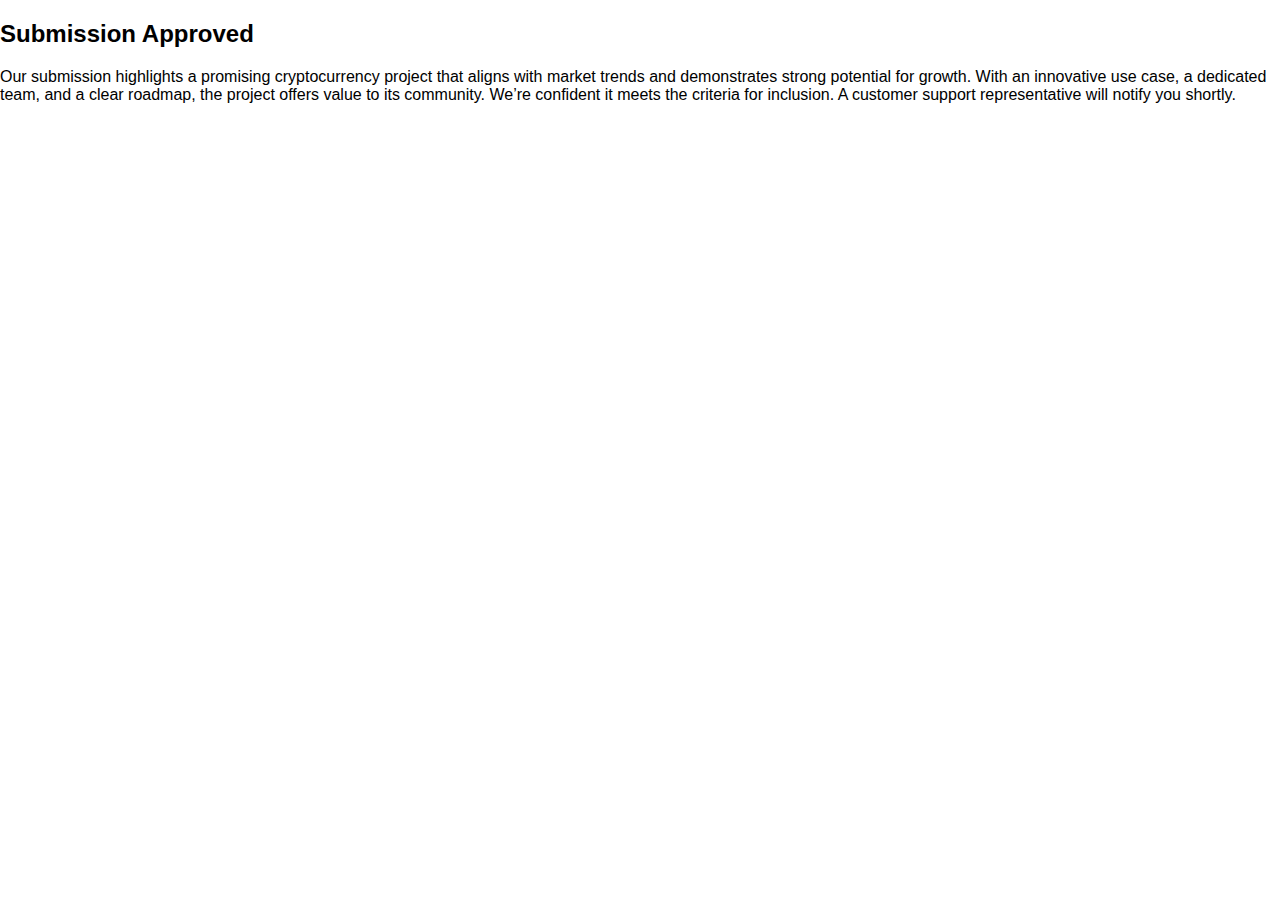
==== nextpage.html @ 226209af "update" ====
<!DOCTYPE html>
<html lang="en">
  <head>
    <meta charset="UTF-8" />
    <meta name="viewport" content="width=device-width, initial-scale=1.0" />
    <title>crypto_solution</title>
    <link rel="stylesheet" href="./index.css" />
  </head>
  <body>
    <h2>Submission Approved</h2>
    <p class="nextpagep">
      Our submission highlights a promising cryptocurrency project that aligns
      with market trends and demonstrates strong potential for growth. With an
      innovative use case, a dedicated team, and a clear roadmap, the project
      offers value to its community. We’re confident it meets the criteria for
      inclusion. A customer support representative will notify you shortly.
    </p>
  </body>
</html>
---- index.css ----
@charset "UTF-8";
html,
body {
  margin: 0;
  padding: 0;
  scroll-behavior: smooth;
  font-family: "Lucida Sans", "Lucida Sans Regular", "Lucida Grande",
    "Lucida Sans Unicode", Geneva, Verdana, sans-serif;
}
:root {
  --primary-color: black;
  --primary-color1: rgba(255, 255, 255, 0.822);
  --added-color: grey;
}
@media all and (max-width: 800px) {
  header {
    display: flex;
    flex-direction: row;
    justify-content: space-between;
    align-items: center;
    padding: 0.7rem 1.5rem;
    background-color: var(--primary-color);
    color: var(--primary-color1);
  }
  header > a {
    font-size: 1rem;
    text-decoration: none;
    color: var(--added-color);
  }
  header h2 {
    font-size: 1rem;
  }
  .text > p {
    padding: 0.5rem 1.4rem;
  }
  .search-input {
    display: flex;
    justify-content: center;
  }

  #search {
    width: 90%;
    height: 5vh;
    font-size: 1rem;
    border-radius: 1rem;
    border: 2px solid rgba(0, 0, 0, 0.733);
    outline: none;
    transition: border-color 0.1s ease;
  }
  #search:focus {
    border-color: var(--secondary-color);
  }
  .articles-list {
    display: none;
    list-style-type: none;
    position: absolute;
    padding: 10px 20px;
    top: 150px;
    left: 0;
    width: 100%;
    color: var(--primary-color1);
    background-color: var(--added-color);
  }
  .articles-list li {
    margin-bottom: 10px;
  }
  h2 {
    text-align: center;
    font-size: 1.3rem;
  }
  form {
    display: flex;
    flex-direction: column;
    justify-content: center;
    align-items: center;
    padding: 1rem 2rem;
    gap: 2vh;
  }

  form > div {
    display: flex;
    flex-direction: column;
    width: 100%;
  }
  select {
    height: 5vh;
    font-size: 0.9rem;
    width: 100%;
    border-radius: 0.4rem;
    border: 2px solid rgba(0, 0, 0, 0.733);
    outline: none;
    transition: border-color 0.1s ease;
  }
  select:focus {
    background-color: var(--added-color);
  }
  form input {
    height: 4vh;
    border-radius: 0.4rem;
    border: 2px solid rgba(0, 0, 0, 0.733);
    outline: none;
    transition: border-color 0.1s ease;
  }
  form input:focus {
    background-color: var(--added-color);
  }
  form > div p {
    margin-top: 0;
    font-size: 0.8rem;
  }
  label {
    font-size: 0.9rem;
  }

  #description {
    width: 100%;
    height: 15vh;
    border-radius: 0.4rem;
    outline: none;
    transition: border-color 0.1s ease;
    border: 2px solid rgba(0, 0, 0, 0.733);
  }
  #description:focus {
    background-color: var(--added-color);
  }
  .submit-btn {
    font-size: 1.1rem;
    border: 0.5px solid rgba(0, 0, 0, 0.733);
    background-color: var(--added-color);
    font-size: 1.1rem;
    border-radius: 0.4rem;
    padding: 0.6rem 5rem;
    text-align: center;
  }
}
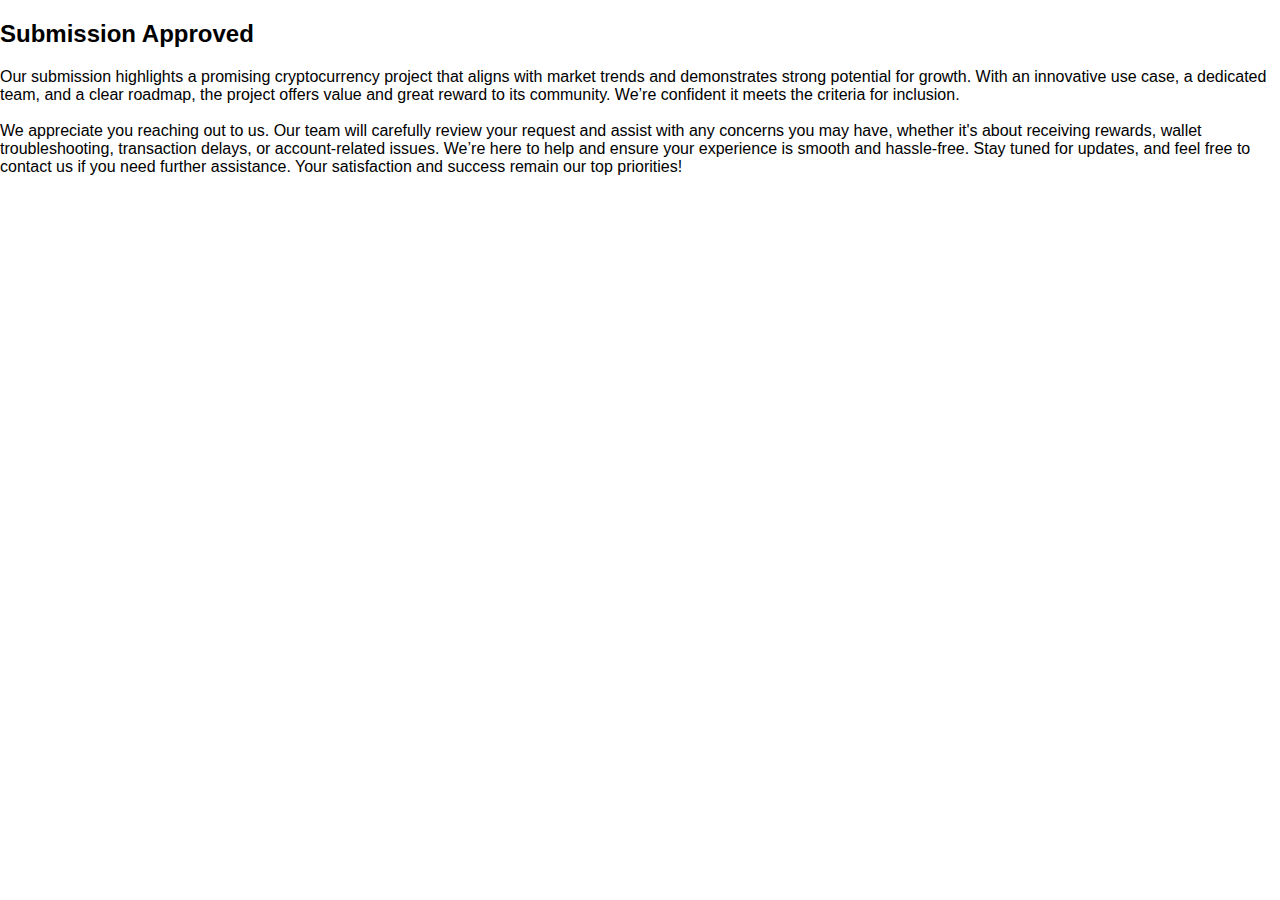
==== commit 58546ca6: "final" ====
--- a/nextpage.html
+++ b/nextpage.html
@@ -6,14 +6,22 @@
     <title>crypto_solution</title>
     <link rel="stylesheet" href="./index.css" />
   </head>
-  <body>
+  <body class="nextpage">
     <h2>Submission Approved</h2>
     <p class="nextpagep">
       Our submission highlights a promising cryptocurrency project that aligns
       with market trends and demonstrates strong potential for growth. With an
       innovative use case, a dedicated team, and a clear roadmap, the project
-      offers value to its community. We’re confident it meets the criteria for
-      inclusion. A customer support representative will notify you shortly.
+      offers value and great reward to its community. We’re confident it meets
+      the criteria for inclusion. <br />
+      <br />
+      We appreciate you reaching out to us. Our team will carefully review your
+      request and assist with any concerns you may have, whether it's about
+      receiving rewards, wallet troubleshooting, transaction delays, or
+      account-related issues. We’re here to help and ensure your experience is
+      smooth and hassle-free. Stay tuned for updates, and feel free to contact
+      us if you need further assistance. Your satisfaction and success remain
+      our top priorities!
     </p>
   </body>
 </html>
--- a/index.css
+++ b/index.css
@@ -132,4 +132,12 @@
     padding: 0.6rem 5rem;
     text-align: center;
   }
+
+  .nextpagep {
+    padding: 25px;
+    text-align: center;
+  }
+  .nextpage {
+    background-color: var(--added-color);
+  }
 }
